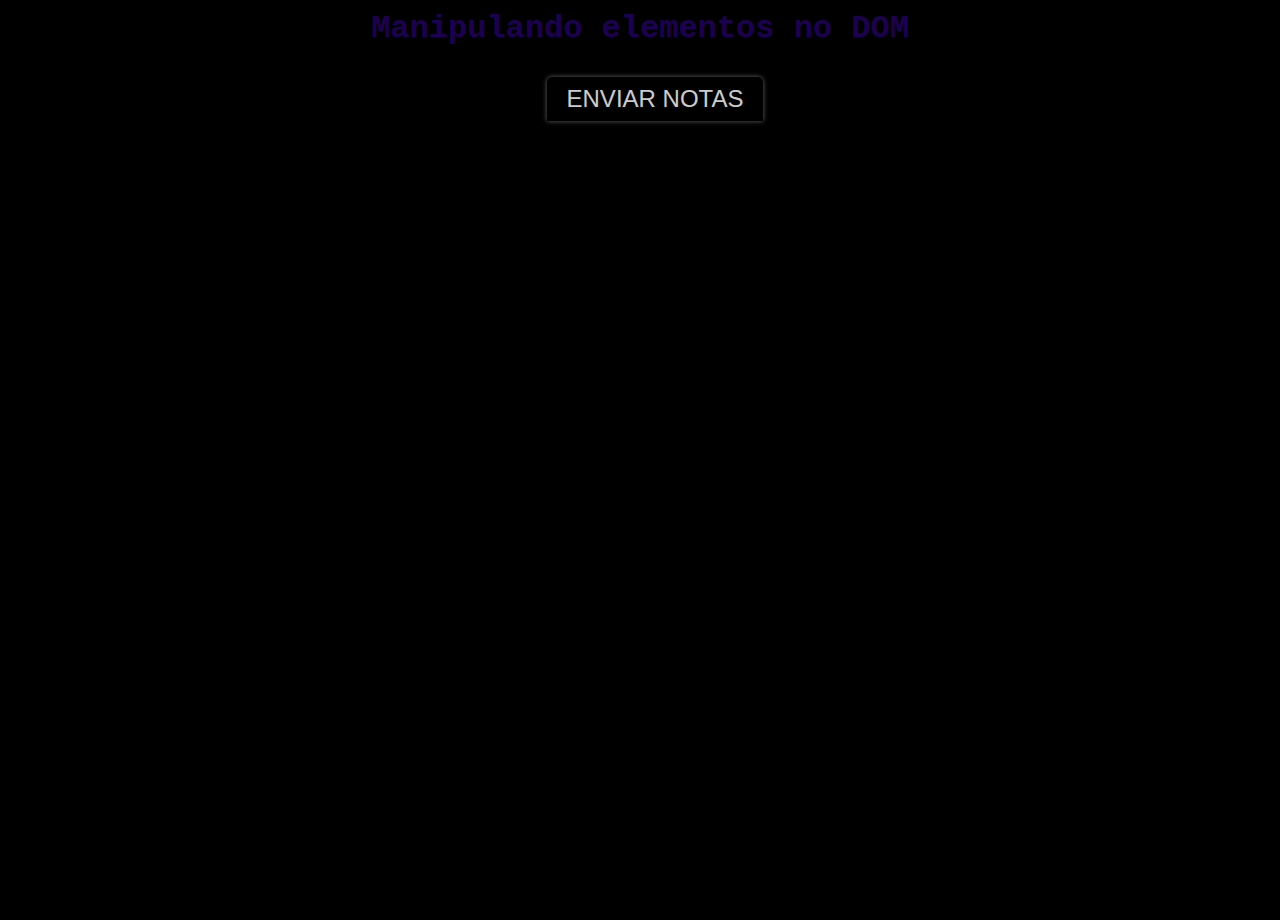
==== exercícios/index.html @ 9645c5ea "a" ====
<!DOCTYPE html>
<html lang="en" >
<head>
  <meta charset="UTF-8">
  <title>Manipulando o DOM - Aula 2</title>
  <link rel="stylesheet" href="./style.css">
</head>
<body>
  <div class="container">

    <h1 class="page-title">
      Manipulando elementos no DOM</h1>

      <button id="calcular">Enviar notas</button>

      <h2 class="resultado"></h2>

  </div>

  <a href="https://alura.com.br/" target="_blank"><img src="https://www.alura.com.br/assets/img/home/alura-logo.svg" alt="" class="alura-logo"></a>

  <script src="./script.js"></script>
</body>
</html>
---- exercícios/style.css ----
* {
    margin: 0;
    padding: 0;
  }
  
  body {
    font-family: "Roboto Mono", monospace;
    min-height: 400px;
    background-color: #000000;
    background-size: 80vh;
    color: rgb(29, 0, 82);
    background-image: url("https://i.ytimg.com/vi/XIXYk6xIhZs/maxresdefault.jpg");
    background-size: cover;
    background-repeat: no-repeat;
  }
  
  .container {
    text-align: center;
    padding: 10px;
    height: 100vh;
    display: flex;
    align-items: center;
    flex-direction: column;
    text-align: center;
  }
  
  .alura-logo {
    width: 40px;
    position: absolute;
    top: 10px;
    right: 10px;
  }
  
  button {
    margin-left: 10px;
    font-size: 24px;
    font-family: "Futura Lt BT", sans-serif;
    background-color: black;
    background-repeat: no-repeat;
    text-transform: uppercase;
    cursor: pointer;
    overflow: hidden;
    outline: none;
    padding: 8px 20px 8px 20px;
    color: white;
    box-shadow: 0px 0px 5px gray;
    border-radius: 5px 5px 0 0;
    border: none;
    transition: 500ms;
    opacity: 0.8;
    margin-top: 30px;
    margin-left: 30px;
  }
  
  button:hover {
    color: white;
    background-color: gray;
  }
  
  button:active {
    color: black;
    background-color: white;
  }
  
  .resultado {
    margin-bottom: 30px;
  }
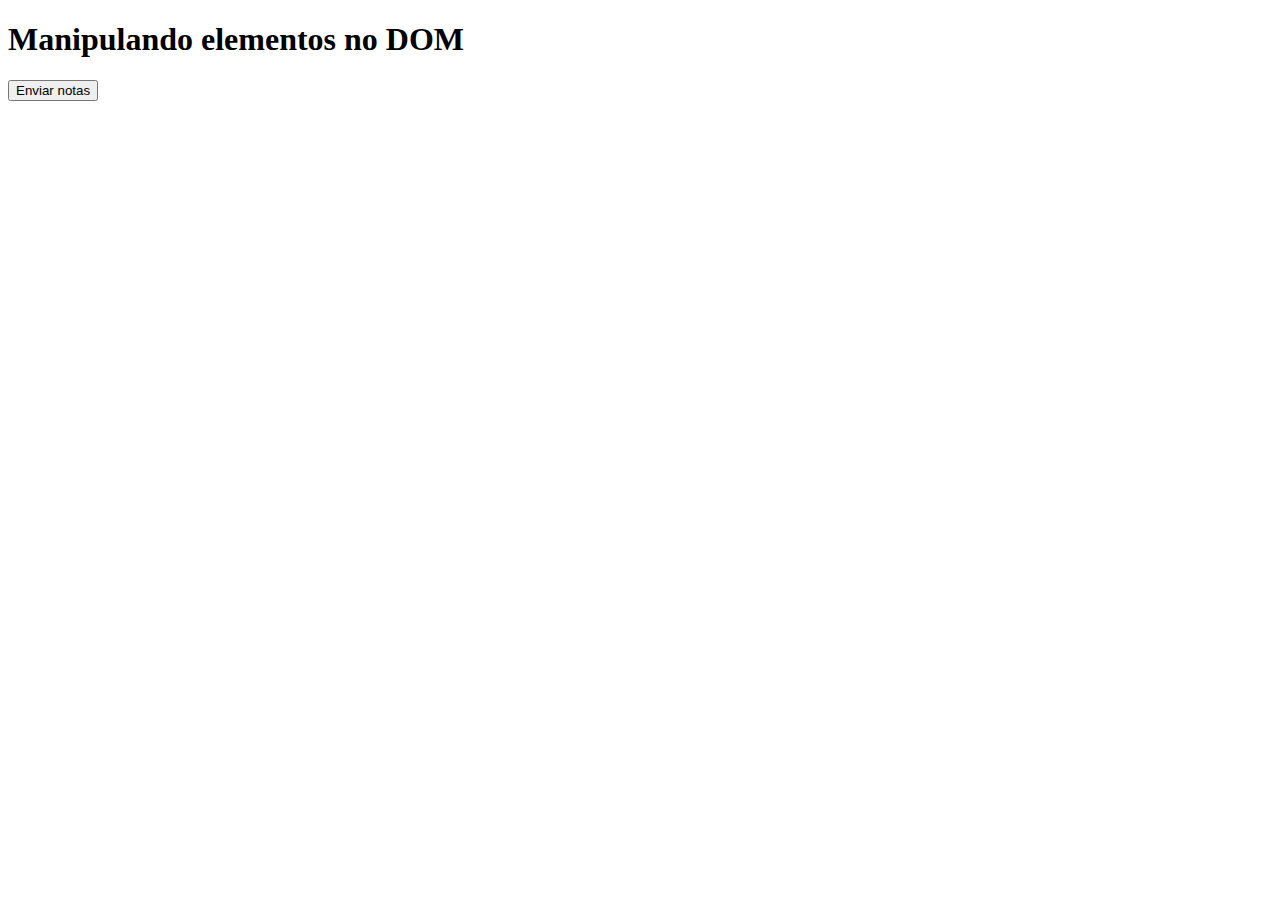
==== commit affe3dbd: "'" ====
--- a/exercícios/index.html
+++ b/exercícios/index.html
@@ -3,7 +3,7 @@
 <head>
   <meta charset="UTF-8">
   <title>Manipulando o DOM - Aula 2</title>
-  <link rel="stylesheet" href="./style.css">
+  <link rel="stylesheet" href="/style.css">
 </head>
 <body>
   <div class="container">
@@ -19,6 +19,6 @@
 
   <a href="https://alura.com.br/" target="_blank"><img src="https://www.alura.com.br/assets/img/home/alura-logo.svg" alt="" class="alura-logo"></a>
 
-  <script src="./script.js"></script>
+  <script src="script.js"></script>
 </body>
 </html>